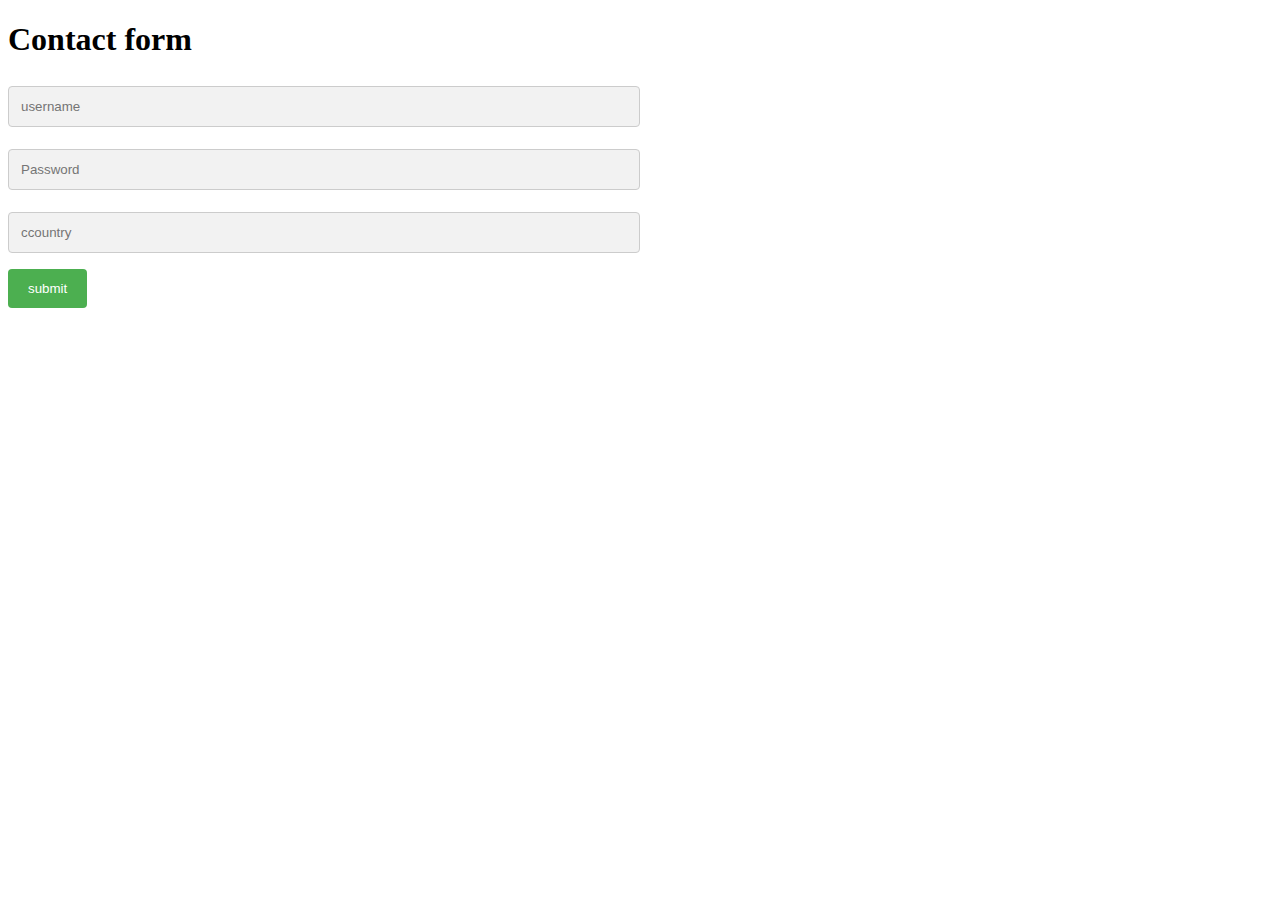
==== contact.html @ 29ddf430 "first commit" ====
<!DOCTYPE html>
<html lang="en">
    <header>
        <link href="gande2.css" rel="stylesheet">
    </header>

    
    <h1 class="sully">
        Contact form
    </h1>
    <input type="text" class="container" placeholder="username">
    <input type="text" class="container" placeholder="Password">
    <input type="text" class="container" placeholder="ccountry"><br>
    <input type="submit"  value="submit">

</html>
---- gande2.css ----
input[type=text], select, textarea {
    width: 50%; /* Full width */
    padding: 12px; /* Some padding */ 
    border: 1px solid #ccc; /* Gray border */
    border-radius: 4px; /* Rounded borders */
    box-sizing: border-box; /* Make sure that padding and width stays in place */
    margin-top: 6px; /* Add a top margin */
    margin-bottom: 16px; /* Bottom margin */
    resize: vertical /* Allow the user to vertically resize the textarea (not horizontally) */
  }
  
  /* Style the submit button with a specific background color etc */
  input[type=submit] {
    background-color: #4CAF50;
    color: white;
    padding: 12px 20px;
    border: none;
    border-radius: 4px;
    cursor: pointer;
  }
  
  /* When moving the mouse over the submit button, add a darker green color */
  input[type=submit]:hover {
    background-color: #45a049;
  }
  
  /* Add a background color and some padding around the form */
  .container {
    border-radius: 5px;
    background-color: #f2f2f2;
    padding: 20px;
  }
  p{
      font-size: x-large;
  }
  <style type="text/css">
            .tg  {border-collapse:collapse;border-spacing:0;}
            .tg td{font-family:Arial, sans-serif;font-size:14px;padding:10px 5px;border-style:solid;border-width:1px;overflow:hidden;word-break:normal;border-color:black;}
            .tg th{font-family:Arial, sans-serif;font-size:14px;font-weight:normal;padding:10px 5px;border-style:solid;border-width:1px;overflow:hidden;word-break:normal;border-color:black;}
            .tg .tg-dm3z{font-weight:bold;font-style:italic;text-decoration:underline;text-align:left;vertical-align:top}
            .tg .tg-0lax{text-align:left;vertical-align:top}
            </style>
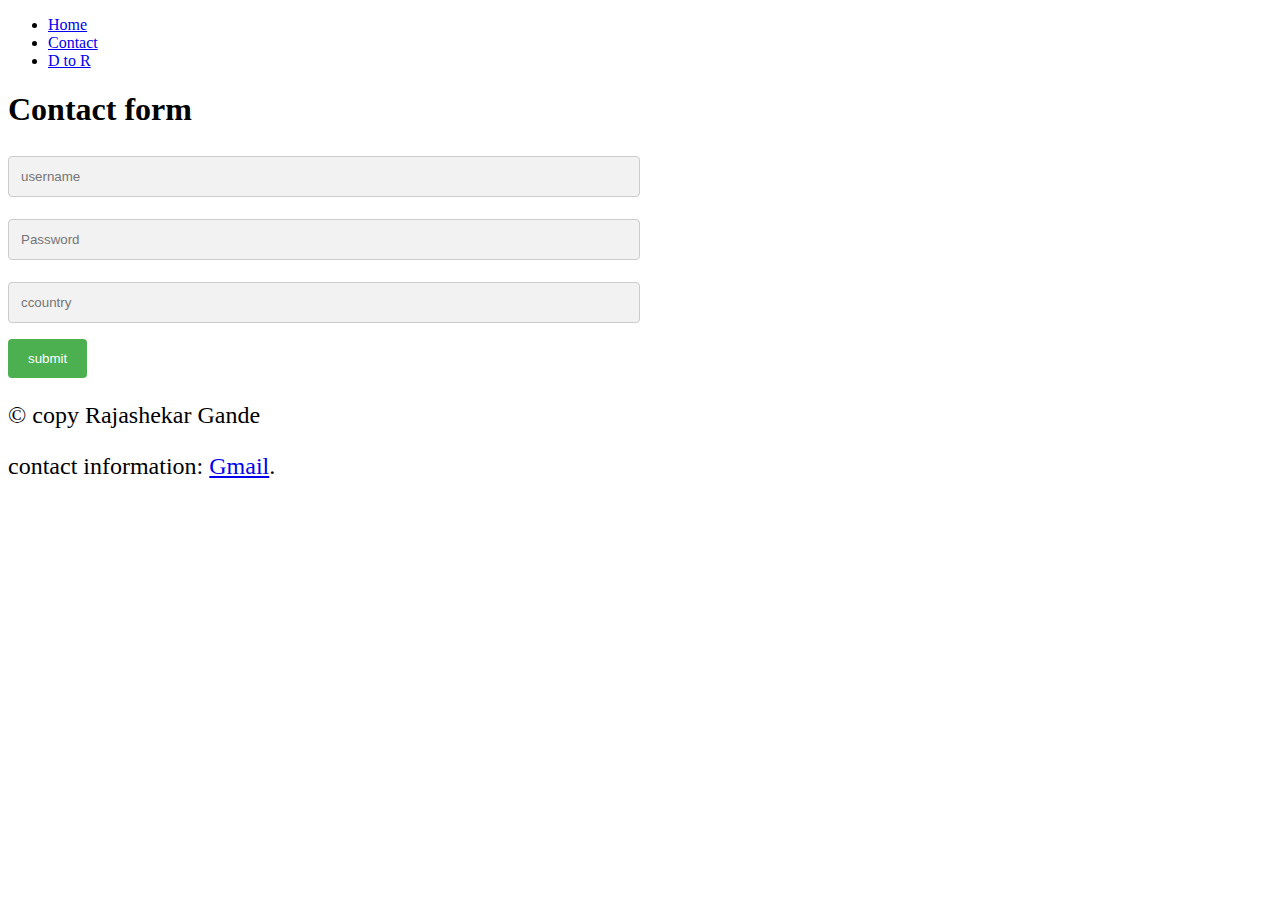
==== commit 542e1ae3: "added footer" ====
--- a/contact.html
+++ b/contact.html
@@ -3,8 +3,14 @@
     <header>
         <link href="gande2.css" rel="stylesheet">
     </header>
+    <nav>
+        <ul class="navLinks">
+            <li><a href="index.html" rel="noopener">Home</a></li>
+            <li><a href="contact.html" rel="noopener">Contact</a></li>
+            <li><a href="dtor.html" rel="noopener">D to R</a></li>
+    </nav>
 
-    
+    <body>
     <h1 class="sully">
         Contact form
     </h1>
@@ -12,6 +18,15 @@
     <input type="text" class="container" placeholder="Password">
     <input type="text" class="container" placeholder="ccountry"><br>
     <input type="submit"  value="submit">
+    </body>
+    <footer class="site footer">
+
+        <div id="footer">
+          <p>&#169; copy Rajashekar Gande </p>
+         <p>contact information: <a href="mailto:rajshekar264@gmail.com">Gmail</a>.</p>
+ 
+         </div>    
+        </footer>
 
 </html>
  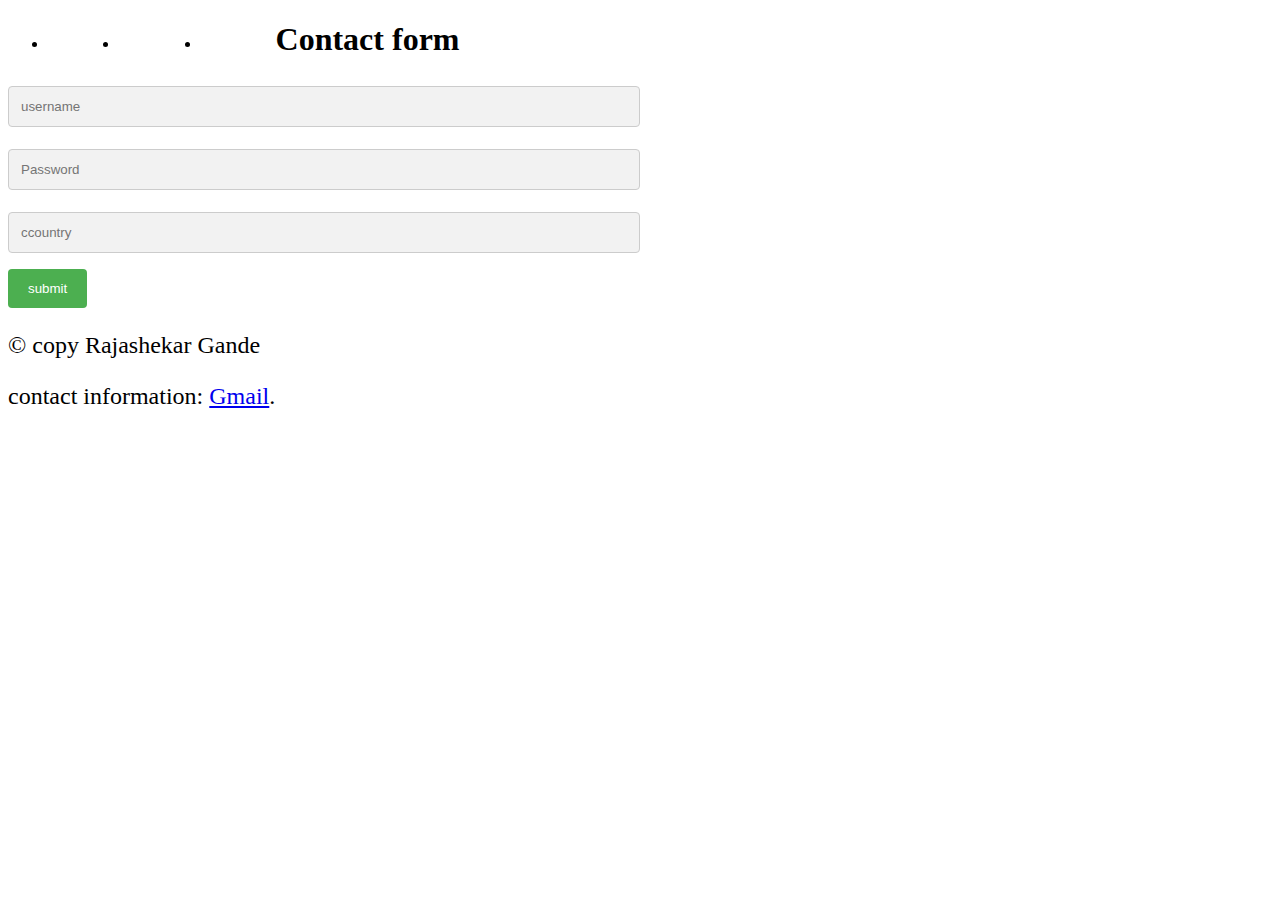
==== commit b76c3969: "added nav bars" ====
--- a/contact.html
+++ b/contact.html
@@ -11,7 +11,7 @@
     </nav>
 
     <body>
-    <h1 class="sully">
+    <h1 class="raj">
         Contact form
     </h1>
     <input type="text" class="container" placeholder="username">
--- a/gande2.css
+++ b/gande2.css
@@ -39,4 +39,27 @@
             .tg th{font-family:Arial, sans-serif;font-size:14px;font-weight:normal;padding:10px 5px;border-style:solid;border-width:1px;overflow:hidden;word-break:normal;border-color:black;}
             .tg .tg-dm3z{font-weight:bold;font-style:italic;text-decoration:underline;text-align:left;vertical-align:top}
             .tg .tg-0lax{text-align:left;vertical-align:top}
-            </style>+            </style>
+            ul {
+              list-style-type: none;
+              margin: 0;
+              padding: 0;
+              overflow: hidden;
+              background-color: #333;
+            }
+            
+            li {
+              float: left;
+            }
+            
+            li a {
+              display: block;
+              color: white;
+              text-align: center;
+              padding: 14px 16px;
+              text-decoration: none;
+            }
+            
+            li a:hover {
+              background-color: #111;
+            }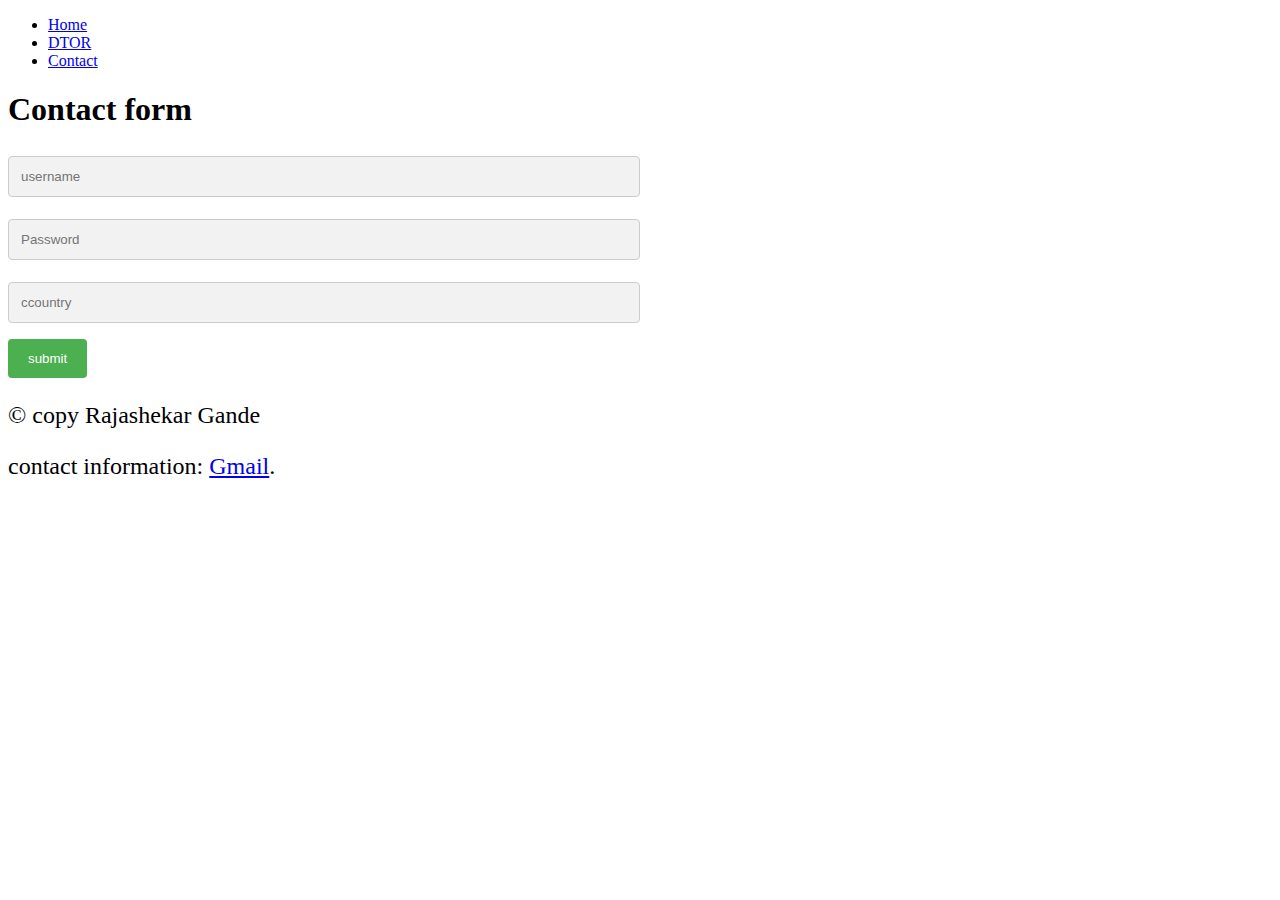
==== commit 12763b5c: "CHANGED NAV BARS" ====
--- a/contact.html
+++ b/contact.html
@@ -4,11 +4,13 @@
         <link href="gande2.css" rel="stylesheet">
     </header>
     <nav>
-        <ul class="navLinks">
-            <li><a href="index.html" rel="noopener">Home</a></li>
-            <li><a href="contact.html" rel="noopener">Contact</a></li>
-            <li><a href="dtor.html" rel="noopener">D to R</a></li>
-    </nav>
+        <ul>
+          <li><a class="active" href="index.html">Home</a></li>
+          <li><a href="dtor.html">DTOR</a></li>
+          <li><a href="contact.html">Contact</a></li>
+      
+        </ul>
+      </nav>
 
     <body>
     <h1 class="raj">
--- a/gande2.css
+++ b/gande2.css
@@ -40,26 +40,4 @@
             .tg .tg-dm3z{font-weight:bold;font-style:italic;text-decoration:underline;text-align:left;vertical-align:top}
             .tg .tg-0lax{text-align:left;vertical-align:top}
             </style>
-            ul {
-              list-style-type: none;
-              margin: 0;
-              padding: 0;
-              overflow: hidden;
-              background-color: #333;
-            }
-            
-            li {
-              float: left;
-            }
-            
-            li a {
-              display: block;
-              color: white;
-              text-align: center;
-              padding: 14px 16px;
-              text-decoration: none;
-            }
-            
-            li a:hover {
-              background-color: #111;
-            }+            <style>
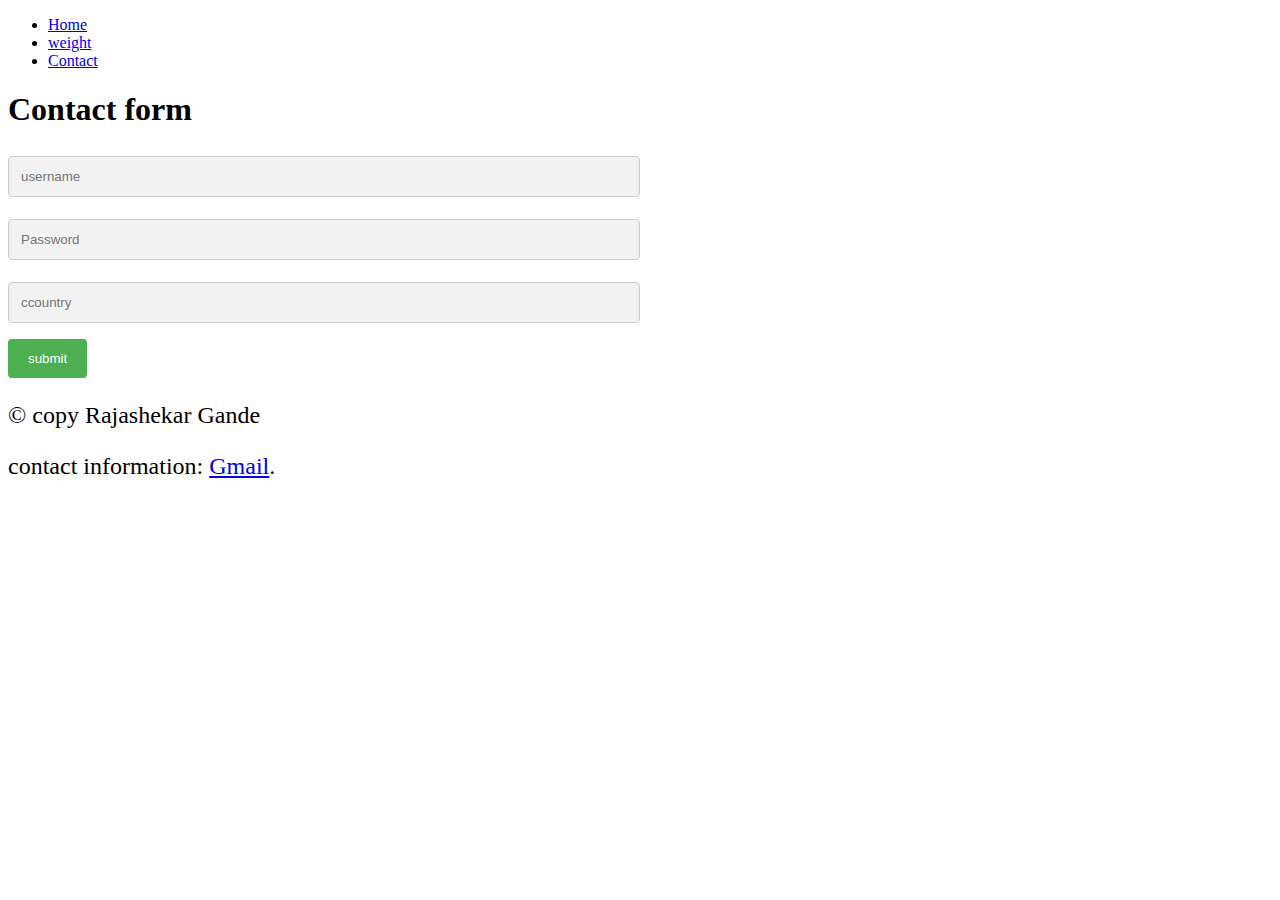
==== commit 2fdc004d: "final commit" ====
--- a/contact.html
+++ b/contact.html
@@ -6,7 +6,7 @@
     <nav>
         <ul>
           <li><a class="active" href="index.html">Home</a></li>
-          <li><a href="dtor.html">DTOR</a></li>
+          <li><a href="weight.html">weight</a></li>
           <li><a href="contact.html">Contact</a></li>
       
         </ul>
